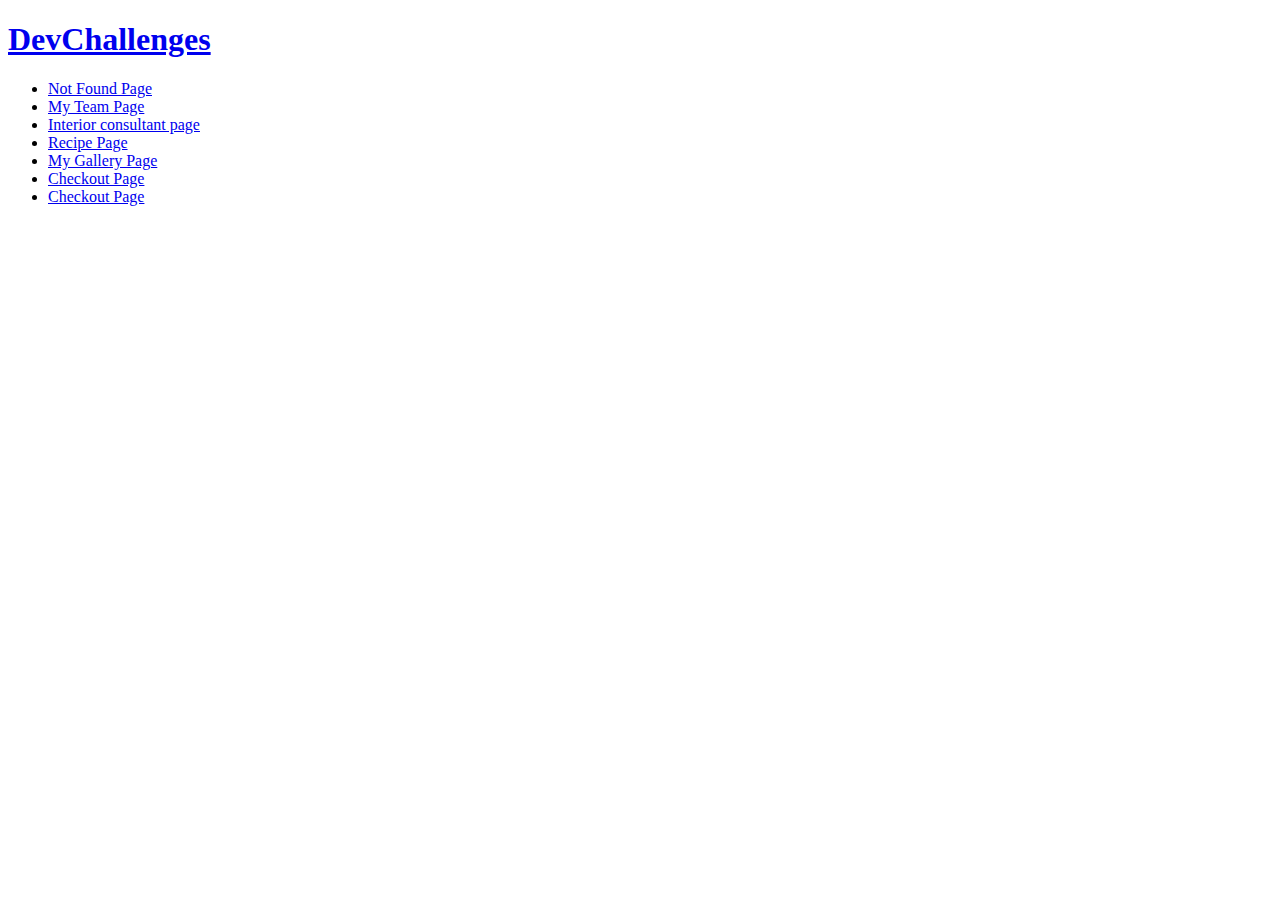
==== index.html @ d95efc07 "Updated main index" ====
<!DOCTYPE html>
<html lang="en">
<head>
    <meta charset="UTF-8">
    <meta http-equiv="X-UA-Compatible" content="IE=edge">
    <meta name="viewport" content="width=device-width, initial-scale=1.0">
    <title>Kiril</title>
</head>
<body>
    <a href="https://devchallenges.io/"><h1>DevChallenges</h1></a>
    <ul>
        <li><a href="/DevChallenges/responsive/01notFound/index.html">Not Found Page</a></li>
        <li><a href="/DevChallenges/responsive/02my-team-page-master/index.html">My Team Page</a></li>
        <li><a href="/DevChallenges/responsive/03interior-consultant-master/index.html">Interior consultant page</a></li>
        <li><a href="/DevChallenges/responsive/04recipe-page-master/index.html">Recipe Page</a></li>
        <li><a href="/DevChallenges/responsive/05my-gallery-master/index.html">My Gallery Page</a></li>
        <li><a href="/DevChallenges/responsive/06checkout-page/index.html">Checkout Page</a></li>
        <li><a href="/DevChallenges/responsive/07edie-homepage/index.html">Checkout Page</a></li>
    </ul>
    
    
</body>
</html>
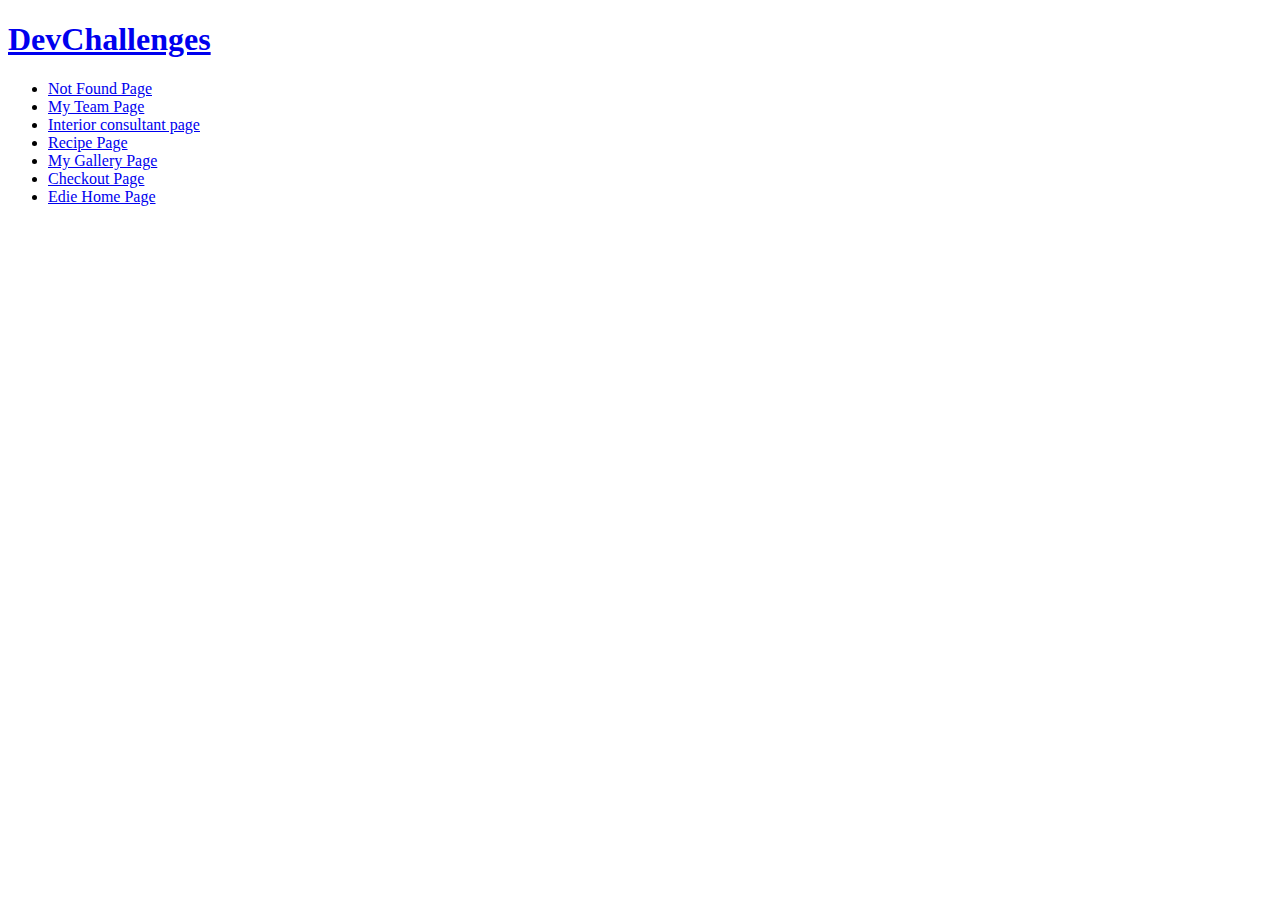
==== commit 8c5d363c: "Fixed bug of the menu background" ====
--- a/index.html
+++ b/index.html
@@ -15,7 +15,7 @@
         <li><a href="/DevChallenges/responsive/04recipe-page-master/index.html">Recipe Page</a></li>
         <li><a href="/DevChallenges/responsive/05my-gallery-master/index.html">My Gallery Page</a></li>
         <li><a href="/DevChallenges/responsive/06checkout-page/index.html">Checkout Page</a></li>
-        <li><a href="/DevChallenges/responsive/07edie-homepage/index.html">Checkout Page</a></li>
+        <li><a href="/DevChallenges/responsive/07edie-homepage/index.html">Edie Home Page</a></li>
     </ul>
     
     
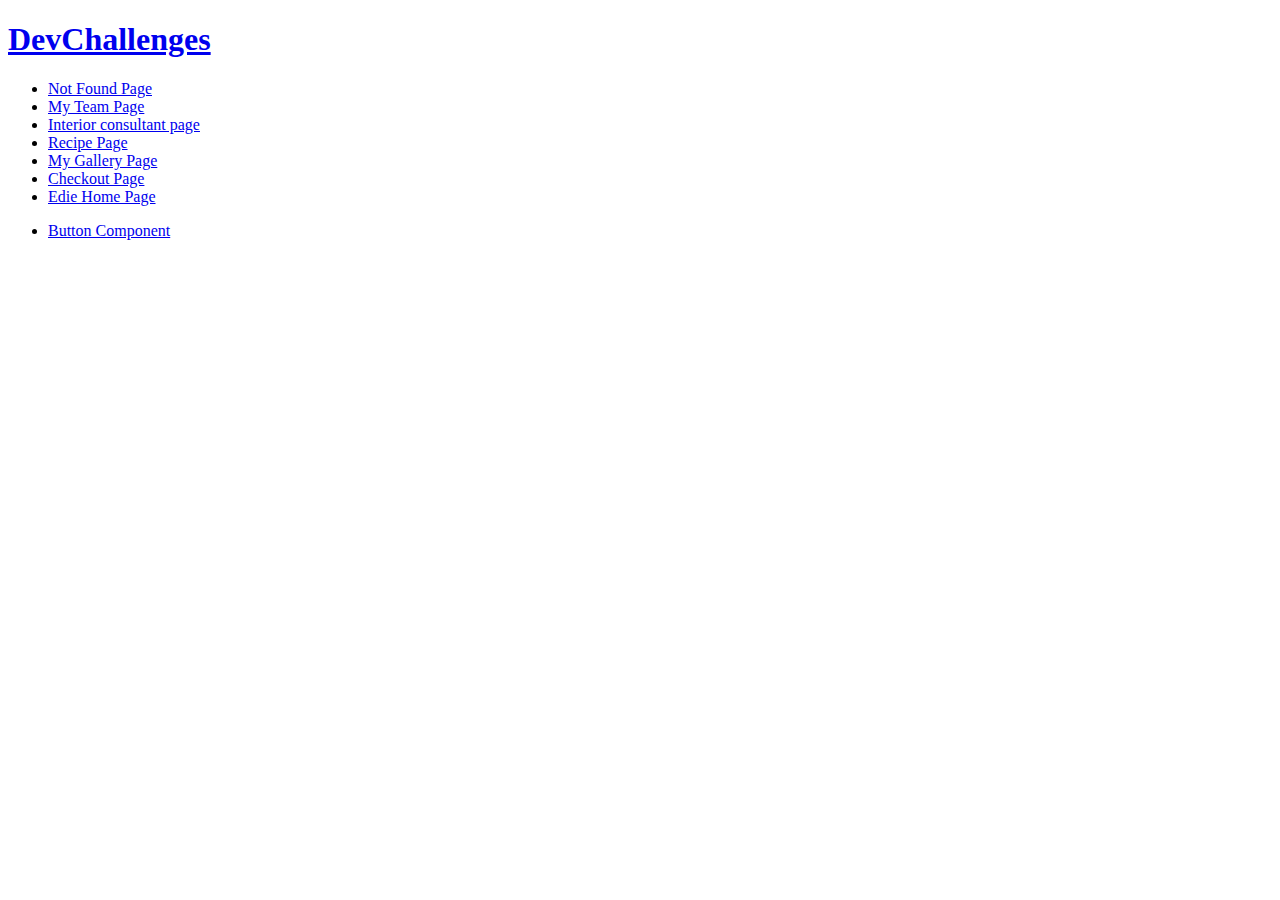
==== commit 62277247: "Updated main index" ====
--- a/index.html
+++ b/index.html
@@ -7,7 +7,7 @@
     <title>Kiril</title>
 </head>
 <body>
-    <a href="https://devchallenges.io/"><h1>DevChallenges</h1></a>
+    <a href="https://devchallenges.io/portfolio/KirilKaloyanov"><h1>DevChallenges</h1></a>
     <ul>
         <li><a href="/DevChallenges/responsive/01notFound/index.html">Not Found Page</a></li>
         <li><a href="/DevChallenges/responsive/02my-team-page-master/index.html">My Team Page</a></li>
@@ -17,6 +17,10 @@
         <li><a href="/DevChallenges/responsive/06checkout-page/index.html">Checkout Page</a></li>
         <li><a href="/DevChallenges/responsive/07edie-homepage/index.html">Edie Home Page</a></li>
     </ul>
+    <ul>
+        <li><a href="/DevChallenges/front-end/01-button-component/index.html">Button Component</a></li>
+        
+    </ul>
     
     
 </body>
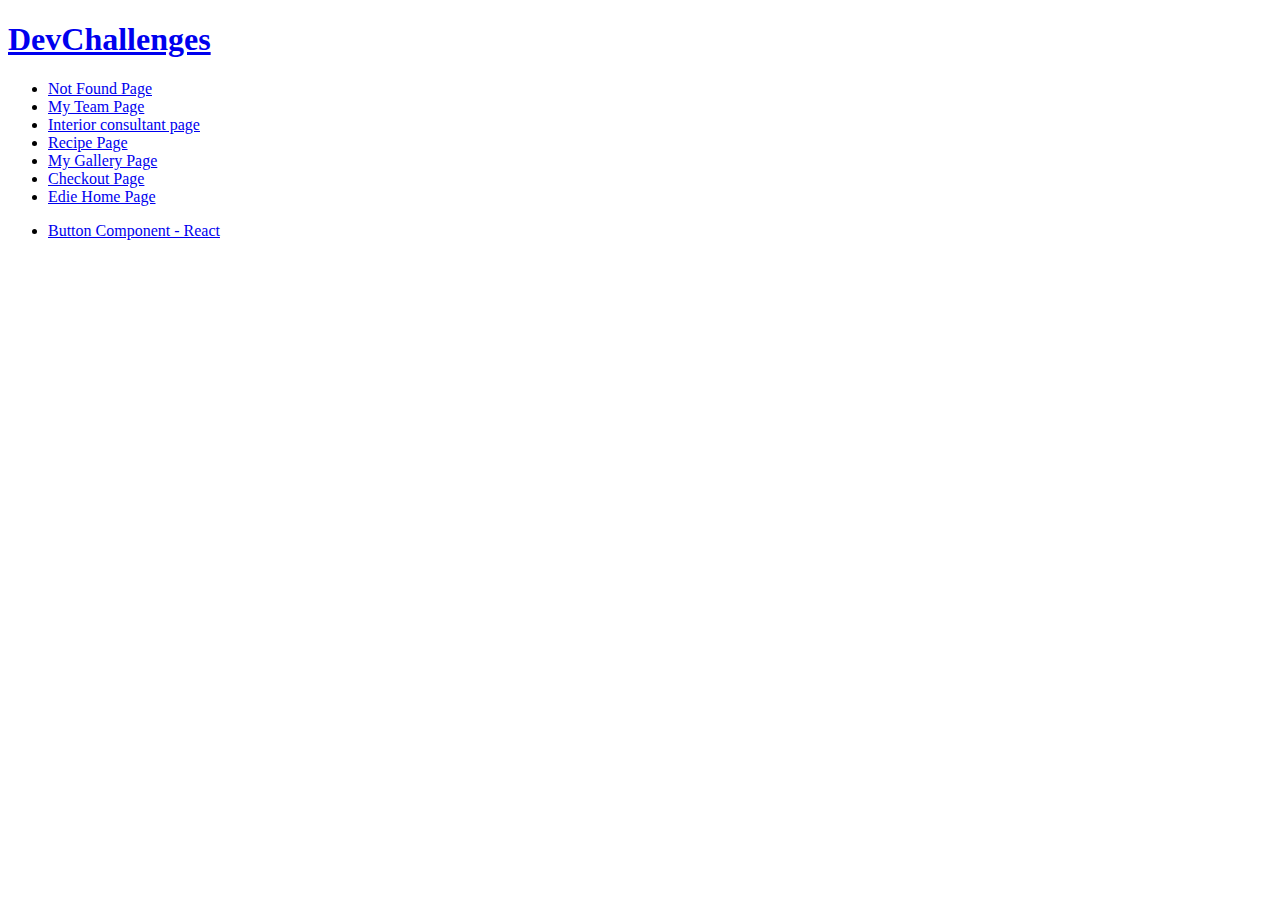
==== commit efd2b89a: "Added relative path" ====
--- a/index.html
+++ b/index.html
@@ -18,7 +18,7 @@
         <li><a href="/DevChallenges/responsive/07edie-homepage/index.html">Edie Home Page</a></li>
     </ul>
     <ul>
-        <li><a href="/DevChallenges/front-end/01-button-component/index.html">Button Component</a></li>
+        <li><a href="/DevChallenges/front-end/01-button-component/index.html">Button Component - React</a></li>
         
     </ul>
     
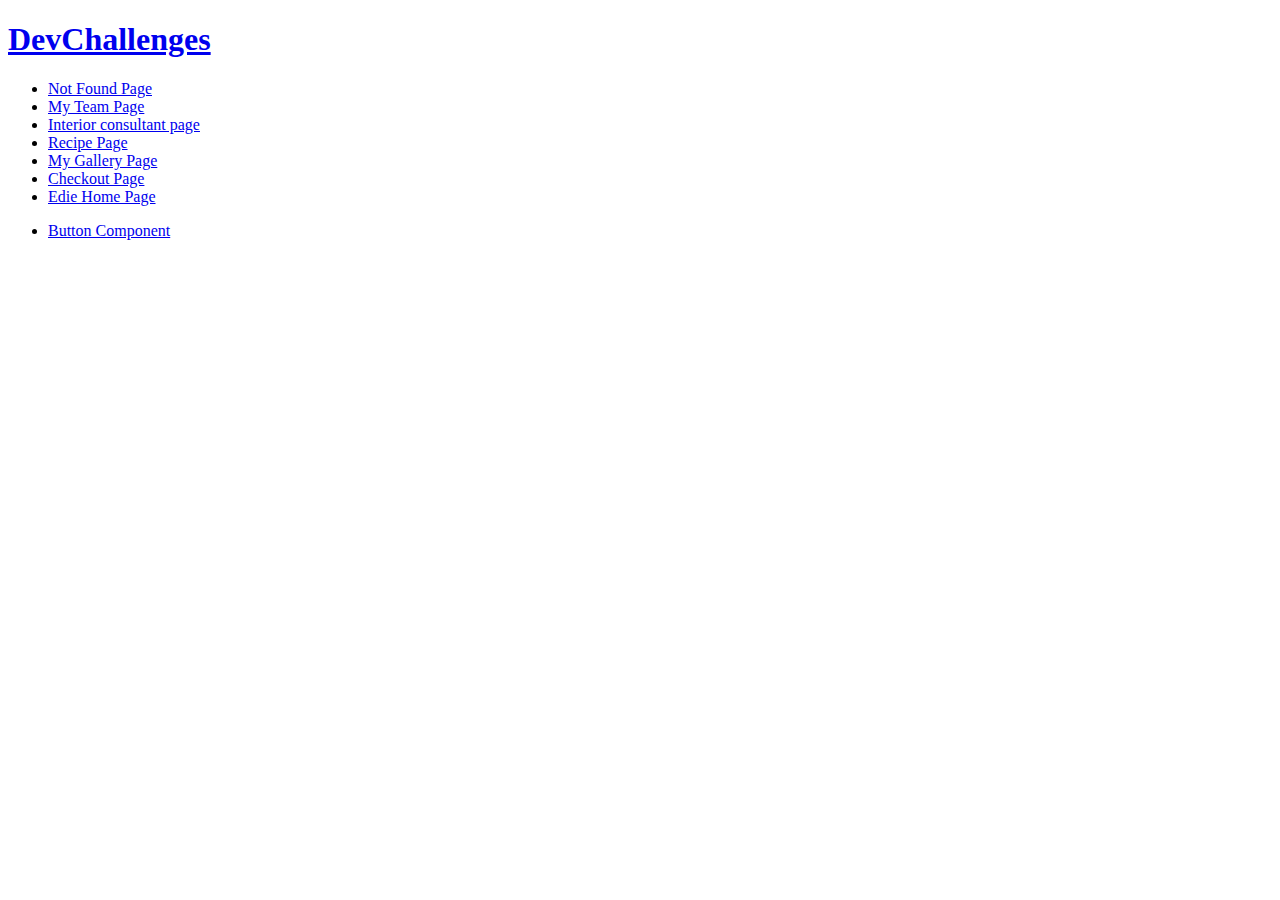
==== commit 5f2586f0: "Changed relative path" ====
--- a/index.html
+++ b/index.html
@@ -18,7 +18,7 @@
         <li><a href="/DevChallenges/responsive/07edie-homepage/index.html">Edie Home Page</a></li>
     </ul>
     <ul>
-        <li><a href="/DevChallenges/front-end/01-button-component/index.html">Button Component - React</a></li>
+        <li><a href="/DevChallenges/front-end/01-button-component/index.html">Button Component</a></li>
         
     </ul>
     
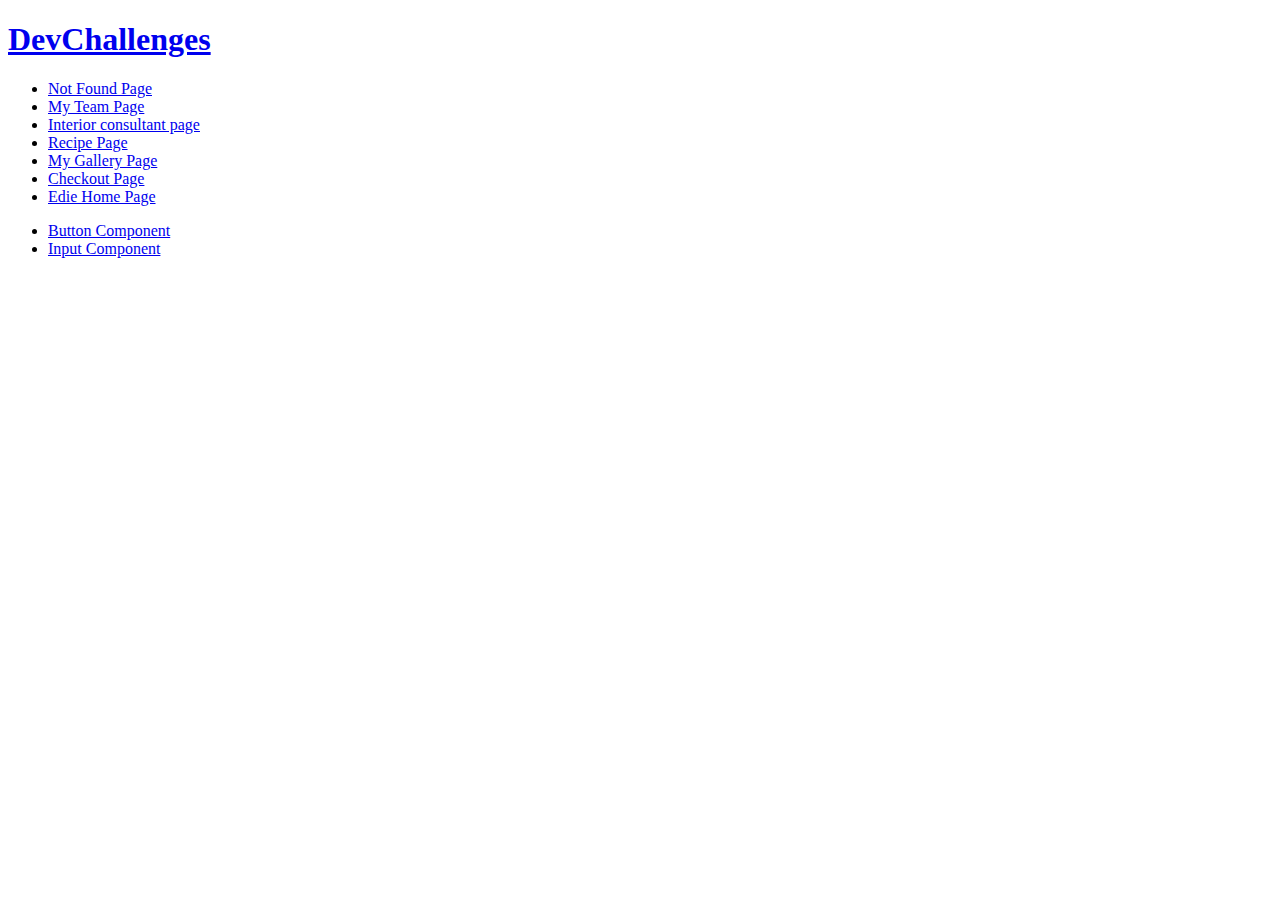
==== commit d1b112e2: "Added Input component" ====
--- a/index.html
+++ b/index.html
@@ -19,6 +19,7 @@
     </ul>
     <ul>
         <li><a href="/DevChallenges/front-end/01-button-component/index.html">Button Component</a></li>
+        <li><a href="/DevChallenges/front-end/02-input-component/index.html">Input Component</a></li>
         
     </ul>
     
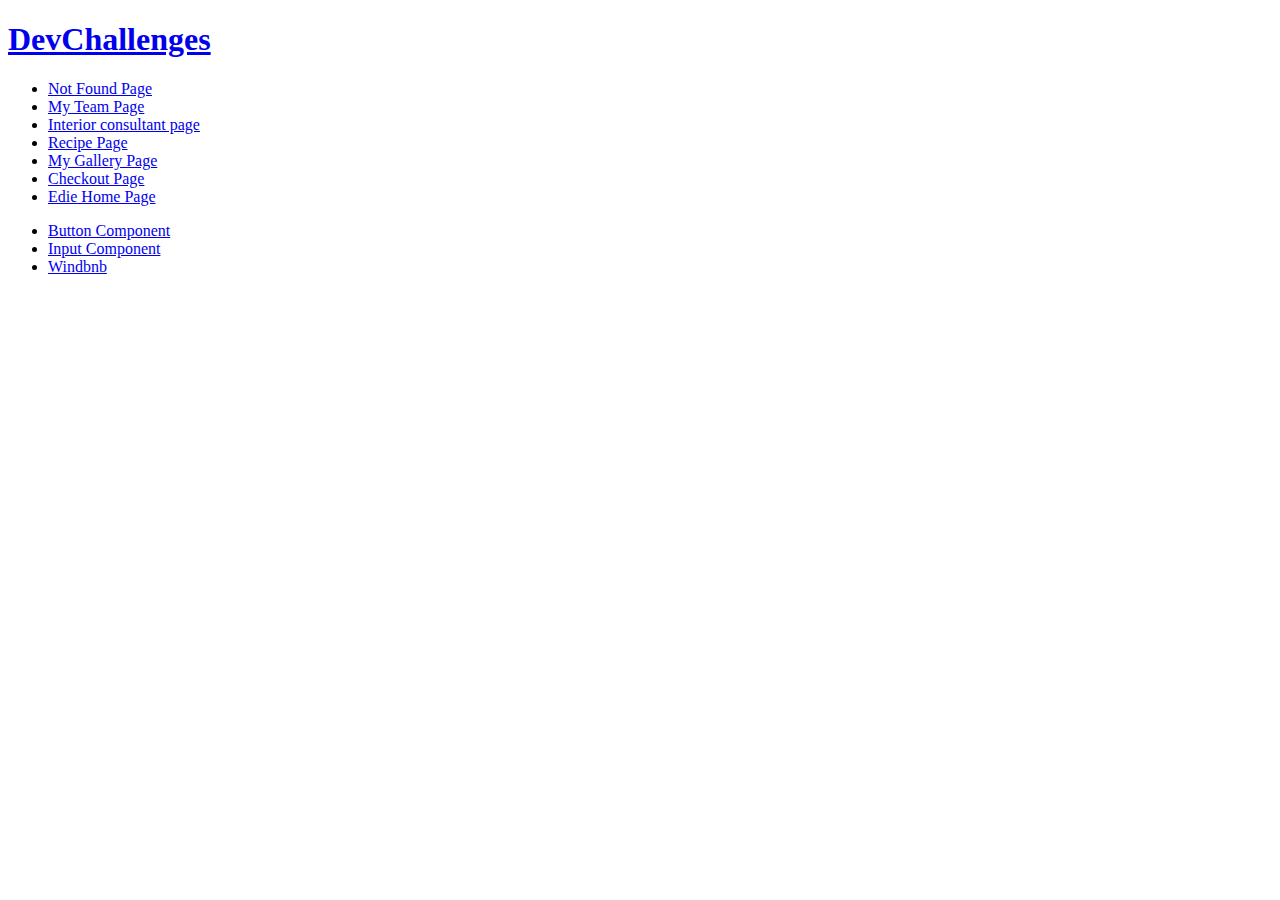
==== commit e66fa963: "Added windbnb challenge" ====
--- a/index.html
+++ b/index.html
@@ -20,6 +20,7 @@
     <ul>
         <li><a href="/DevChallenges/front-end/01-button-component/index.html">Button Component</a></li>
         <li><a href="/DevChallenges/front-end/02-input-component/index.html">Input Component</a></li>
+        <li><a href="/DevChallenges/front-end/03-windbnb/index.html">Windbnb</a></li>
         
     </ul>
     
